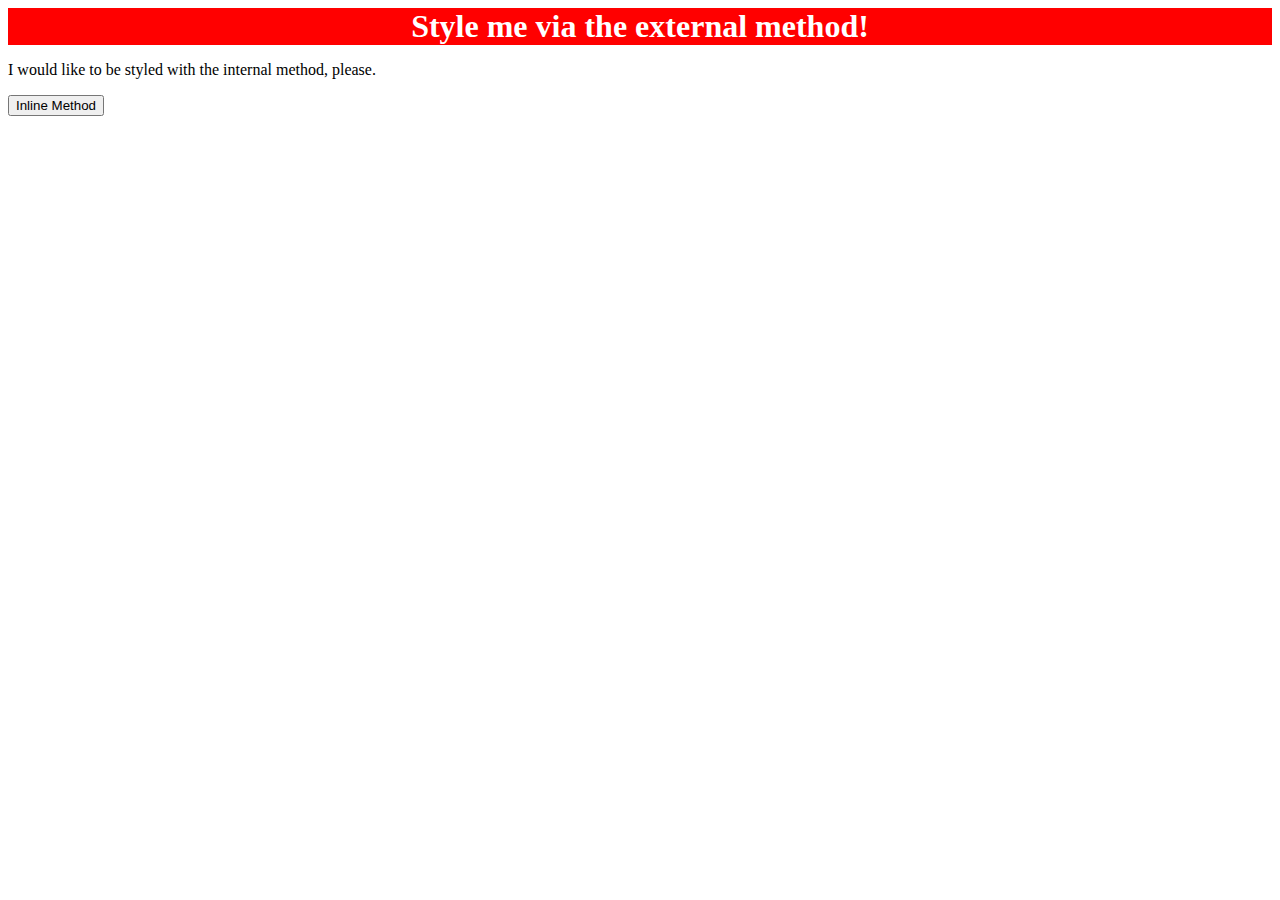
==== foundations/01-css-methods/index.html @ ce40cc9b "Add style.css" ====
<!DOCTYPE html>
<html lang="en">
  <head>
    <meta charset="UTF-8">
    <meta http-equiv="X-UA-Compatible" content="IE=edge">
    <meta name="viewport" content="width=device-width, initial-scale=1.0">
    <link rel="stylesheet" href="styles.css">
    <title>Methods for Adding CSS</title>
  </head>
  <body>
    <div>Style me via the external method!</div>
    <p>I would like to be styled with the internal method, please.</p>
    <button>Inline Method</button>
  </body>
</html>
---- foundations/01-css-methods/styles.css ----
div {
    background-color: red;
    color: white;
    font-size: 32px;
    text-align: center;
    font-weight: bold;
}
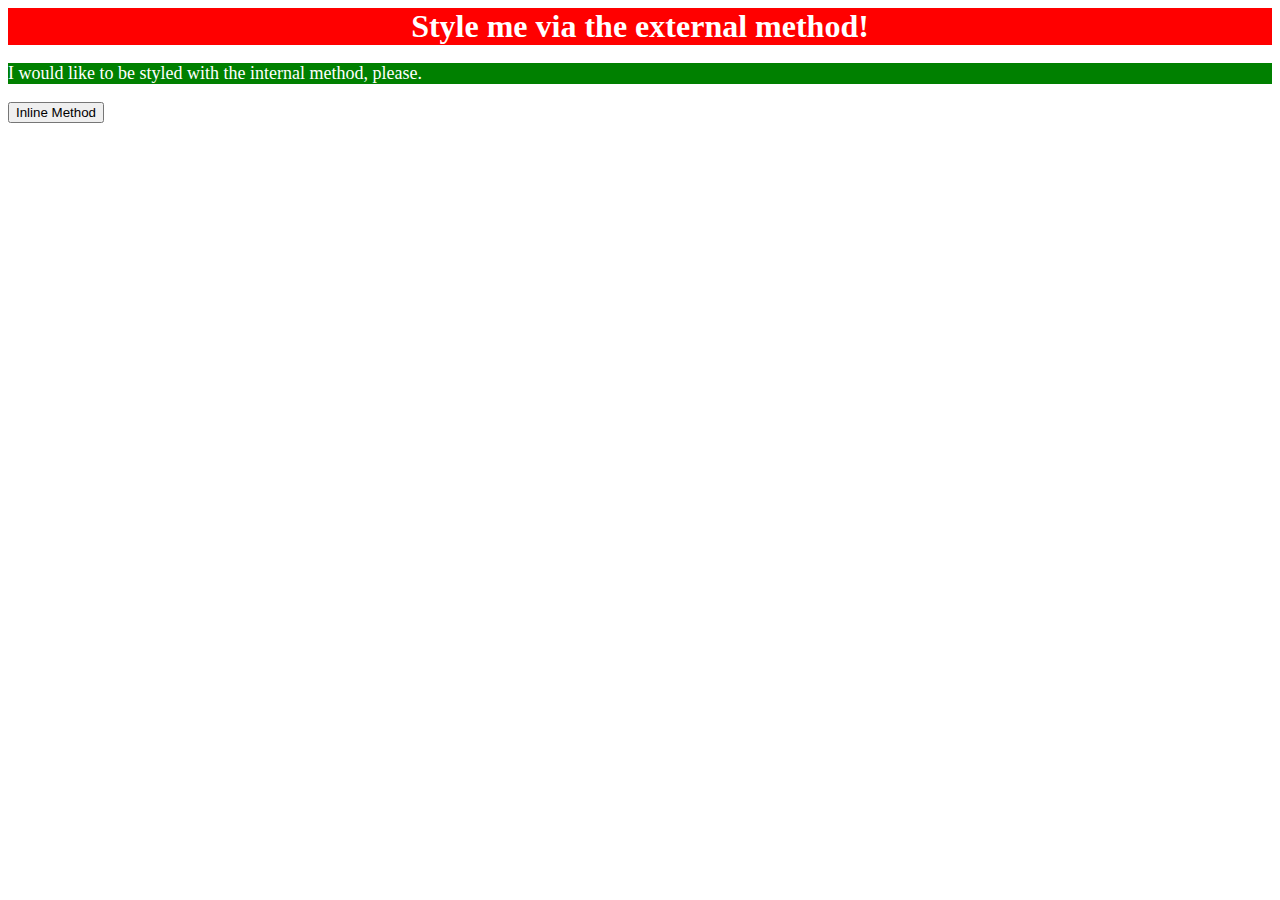
==== commit d51a5df7: "Add internal style" ====
--- a/foundations/01-css-methods/index.html
+++ b/foundations/01-css-methods/index.html
@@ -5,6 +5,13 @@
     <meta http-equiv="X-UA-Compatible" content="IE=edge">
     <meta name="viewport" content="width=device-width, initial-scale=1.0">
     <link rel="stylesheet" href="styles.css">
+    <style>
+      p {
+        background-color: green;
+        color: white;
+        font-size: 18px;
+      }
+    </style>
     <title>Methods for Adding CSS</title>
   </head>
   <body>
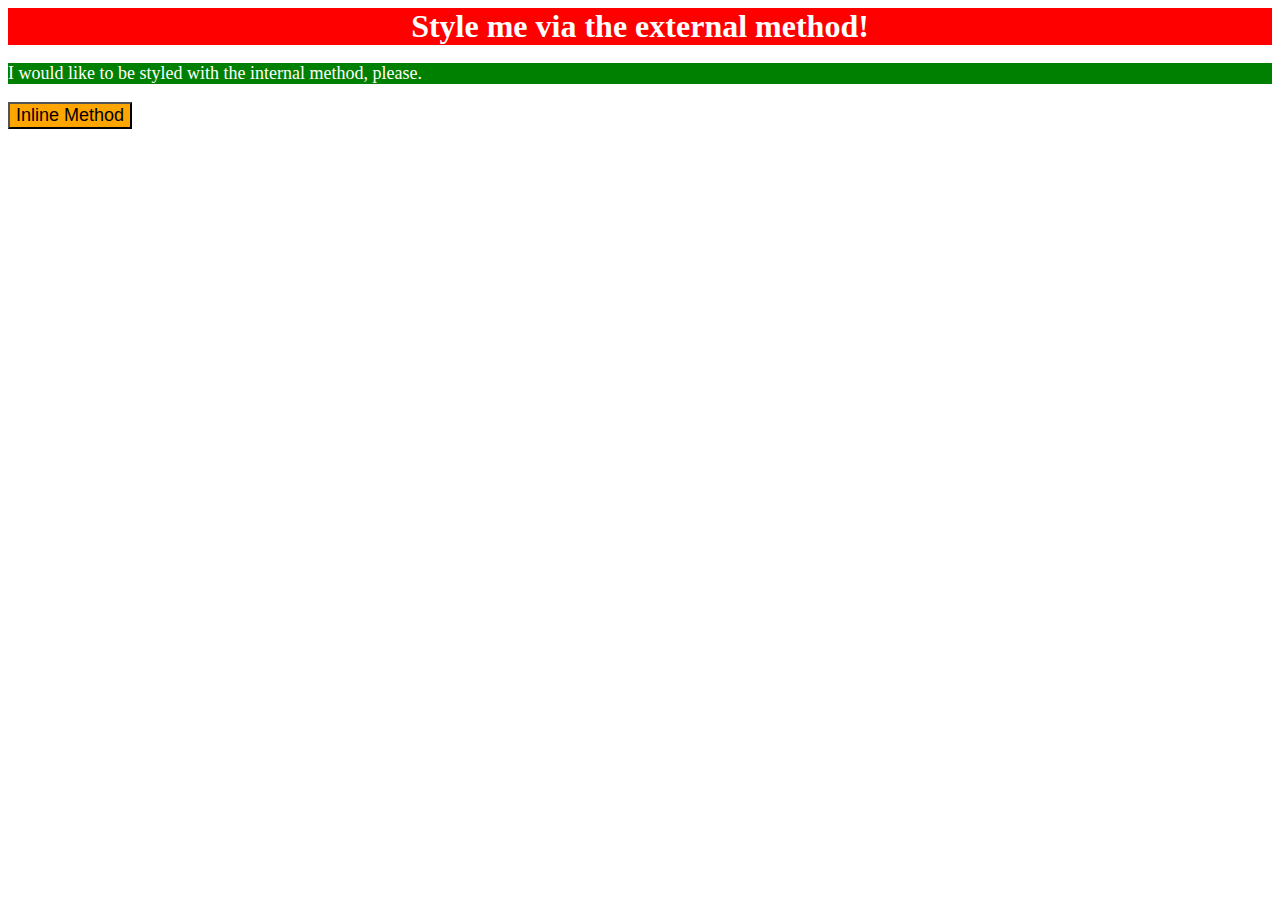
==== commit df4f764c: "Add inline style" ====
--- a/foundations/01-css-methods/index.html
+++ b/foundations/01-css-methods/index.html
@@ -17,6 +17,6 @@
   <body>
     <div>Style me via the external method!</div>
     <p>I would like to be styled with the internal method, please.</p>
-    <button>Inline Method</button>
+    <button style="background-color: orange; font-size: 18px;">Inline Method</button>
   </body>
 </html>